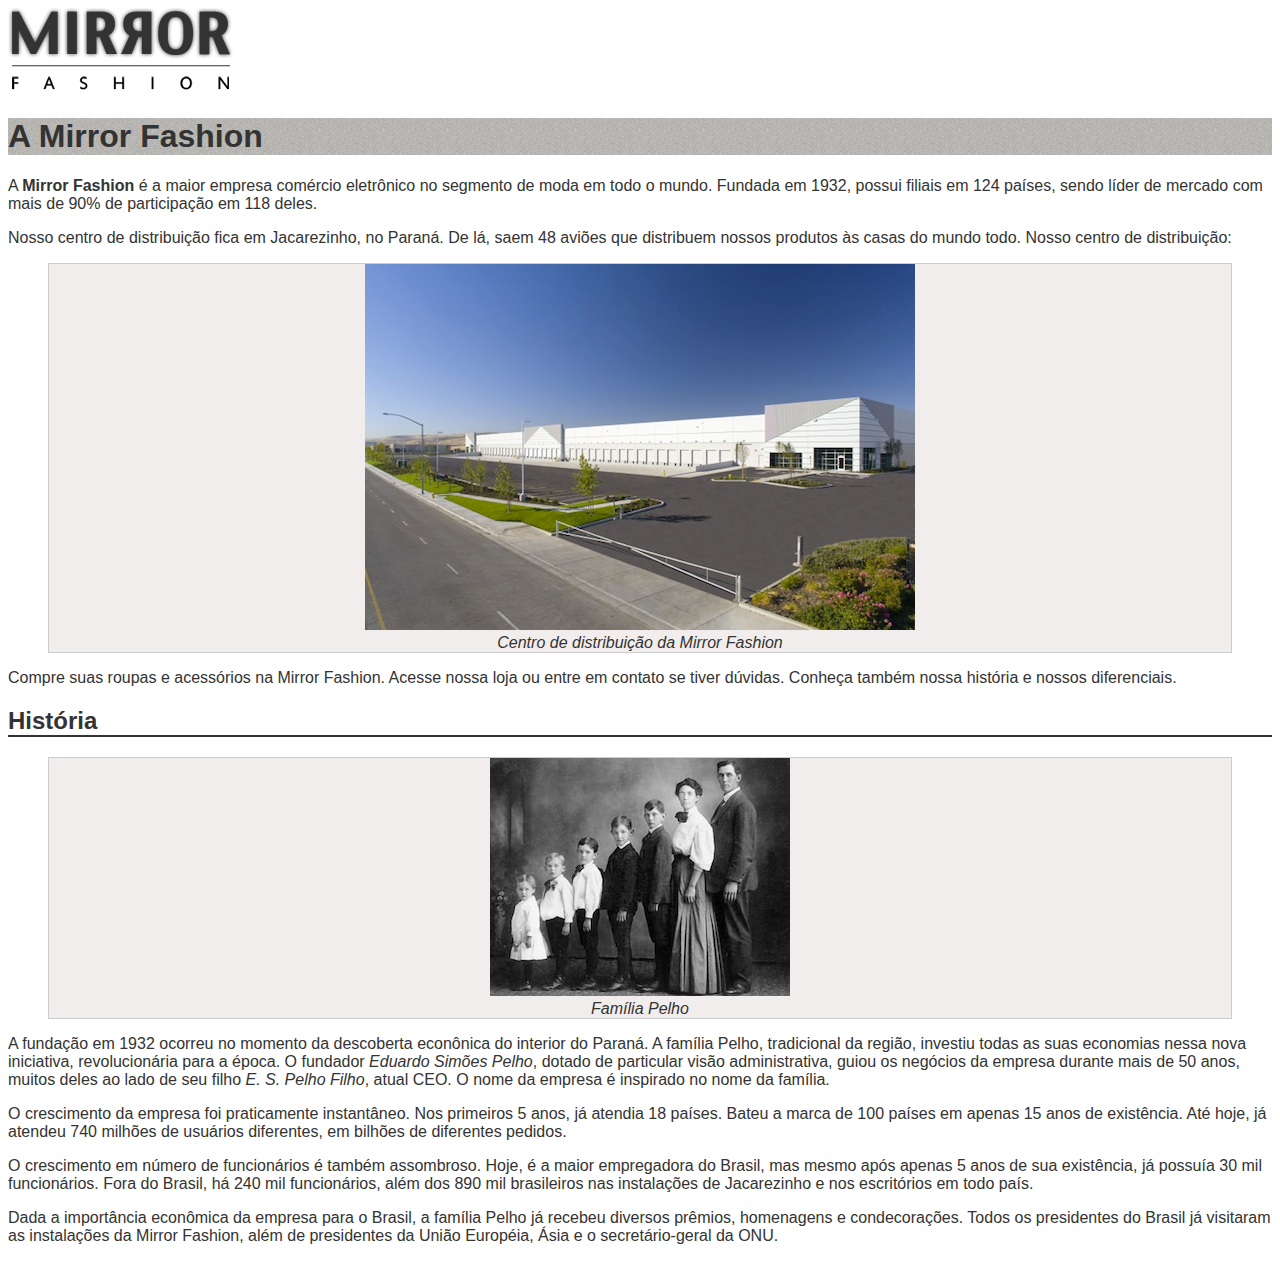
==== sobre.html @ 60e1c856 "first commit" ====
<!DOCTYPE html>
<html>
  <head>
    <meta charset="utf-8">
    <title>Sobre a Mirror Fashion</title>
    <link rel="stylesheet" href="css/sobre.css">
  </head>
  <body>
    
    <img src="img/logo.png">
    <h1>A Mirror Fashion</h1>

    <p>A <strong>Mirror Fashion</strong> é a maior empresa comércio eletrônico no segmento de moda em todo o mundo. 
    Fundada em 1932, possui filiais em 124 países, sendo líder de mercado com mais de 90% de 
    participação em 118 deles.</p>
    
    <p>Nosso centro de distribuição fica em Jacarezinho, no Paraná. De lá, saem 48 aviões que 
    distribuem nossos produtos às casas do mundo todo. Nosso centro de distribuição:</p>
    
    <figure>
      <img src="img/centro-distribuicao.png">
      <figcaption>Centro de distribuição da Mirror Fashion</figcaption>
    </figure>
    
    <p>Compre suas roupas e acessórios na Mirror Fashion. Acesse nossa loja ou entre em contato 
    se tiver dúvidas. Conheça também nossa história e nossos diferenciais.</p>
    
    
    
    <h2>História</h2>
    
    <figure>
      <img src="img/familia-pelho.jpg">
      <figcaption>Família Pelho</figcaption>
    </figure>
    
    <p>A fundação em 1932 ocorreu no momento da descoberta econônica do interior do Paraná. A 
    família Pelho, tradicional da região, investiu todas as suas economias nessa nova iniciativa, 
    revolucionária para a época. O fundador <em>Eduardo Simões Pelho</em>, dotado de particular visão 
    administrativa, guiou os negócios da empresa durante mais de 50 anos, muitos deles ao lado 
    de seu filho <em>E. S. Pelho Filho</em>, atual CEO. O nome da empresa é inspirado no nome da família.</p>
    
    <p>O crescimento da empresa foi praticamente instantâneo. Nos primeiros 5 anos, já atendia 18 países. 
    Bateu a marca de 100 países em apenas 15 anos de existência. Até hoje, já atendeu 740 milhões 
    de usuários diferentes, em bilhões de diferentes pedidos.</p>
    
    <p>O crescimento em número de funcionários é também assombroso. Hoje, é a maior empregadora do 
    Brasil, mas mesmo após apenas 5 anos de sua existência, já possuía 30 mil funcionários. Fora do 
    Brasil, há 240 mil funcionários, além dos 890 mil brasileiros nas instalações de Jacarezinho e 
    nos escritórios em todo país.</p>
    
    <p>Dada a importância econômica da empresa para o Brasil, a família Pelho já recebeu diversos prêmios, 
    homenagens e condecorações. Todos os presidentes do Brasil já visitaram as instalações da Mirror 
    Fashion, além de presidentes da União Européia, Ásia e o secretário-geral da ONU.</p>
  </body>
</html>
---- css/sobre.css ----
body {
  color: #333333;
  font-family: "Lucida Sans Unicode", "Lucida Grande", sans-serif;
}
h1 {
    background-image: url(../img/sobre-background.jpg);
}
h2 {
    border-bottom: 2px solid #333333;
}
figure {
  background-color: #F2EDED;
  border: 1px solid #ccc;
  text-align: center;
}

figcaption {
  font-style: italic;
}
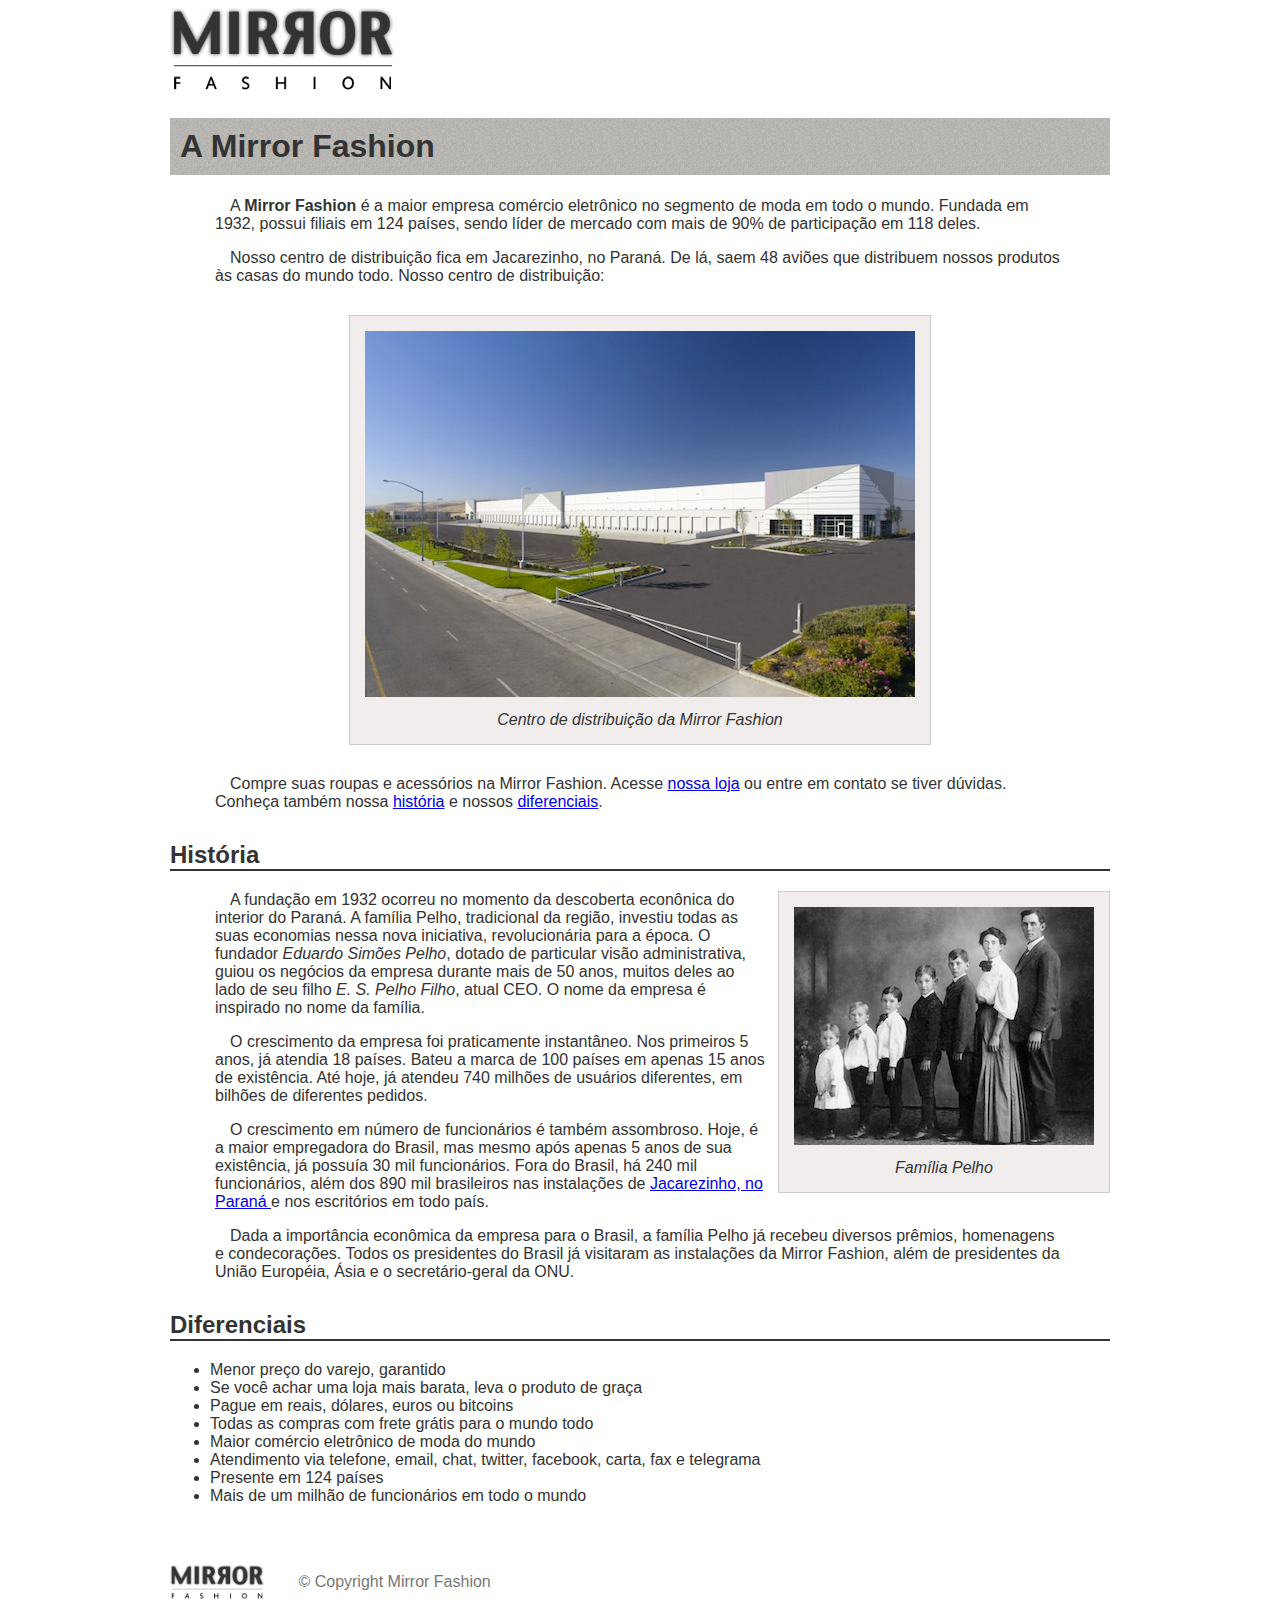
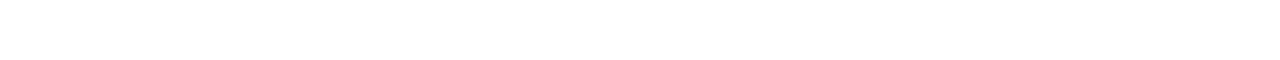
==== commit 29cfb082: "ate item 2.16" ====
--- a/sobre.html
+++ b/sobre.html
@@ -17,19 +17,19 @@
     <p>Nosso centro de distribuição fica em Jacarezinho, no Paraná. De lá, saem 48 aviões que 
     distribuem nossos produtos às casas do mundo todo. Nosso centro de distribuição:</p>
     
-    <figure>
+    <figure id="centro-distribuicao">
       <img src="img/centro-distribuicao.png">
       <figcaption>Centro de distribuição da Mirror Fashion</figcaption>
     </figure>
     
-    <p>Compre suas roupas e acessórios na Mirror Fashion. Acesse nossa loja ou entre em contato 
-    se tiver dúvidas. Conheça também nossa história e nossos diferenciais.</p>
+    <p>Compre suas roupas e acessórios na Mirror Fashion. Acesse <a href="index.html">nossa loja</a> ou entre em contato 
+    se tiver dúvidas. Conheça também nossa <a href="#historia">história</a> e nossos <a href="#diferenciais">diferenciais</a>.</p>
     
     
     
-    <h2>História</h2>
+    <h2 id="historia">História</h2>
     
-    <figure>
+    <figure id="familia-pelho">
       <img src="img/familia-pelho.jpg">
       <figcaption>Família Pelho</figcaption>
     </figure>
@@ -46,11 +46,29 @@
     
     <p>O crescimento em número de funcionários é também assombroso. Hoje, é a maior empregadora do 
     Brasil, mas mesmo após apenas 5 anos de sua existência, já possuía 30 mil funcionários. Fora do 
-    Brasil, há 240 mil funcionários, além dos 890 mil brasileiros nas instalações de Jacarezinho e 
-    nos escritórios em todo país.</p>
+    Brasil, há 240 mil funcionários, além dos 890 mil brasileiros nas instalações de 
+    <a href="https://maps.google.com.br/?q=Jacarezinho">Jacarezinho, no Paraná </a> e nos escritórios 
+    em todo país.</p>
     
     <p>Dada a importância econômica da empresa para o Brasil, a família Pelho já recebeu diversos prêmios, 
     homenagens e condecorações. Todos os presidentes do Brasil já visitaram as instalações da Mirror 
     Fashion, além de presidentes da União Européia, Ásia e o secretário-geral da ONU.</p>
+    
+    <h2 id="diferenciais">Diferenciais</h2>
+
+    <ul>
+      <li>Menor preço do varejo, garantido</li>
+      <li>Se você achar uma loja mais barata, leva o produto de graça</li>
+      <li>Pague em reais, dólares, euros ou bitcoins</li>
+      <li>Todas as compras com frete grátis para o mundo todo</li>
+      <li>Maior comércio eletrônico de moda do mundo</li>
+      <li>Atendimento via telefone, email, chat, twitter, facebook, carta, fax e telegrama</li>
+      <li>Presente em 124 países</li>
+      <li>Mais de um milhão de funcionários em todo o mundo</li>
+    </ul>
+    <div id="rodape">
+      <img src="img/logo.png">
+      &copy; Copyright Mirror Fashion
+    </div>
   </body>
 </html>--- a/css/sobre.css
+++ b/css/sobre.css
@@ -16,4 +16,55 @@
 
 figcaption {
   font-style: italic;
+}
+
+h1 {
+    padding: 10px;
+}
+
+h2 {
+    margin-top: 30px;
+}
+
+p {
+    padding: 0 45px;
+    text-indent: 15px;
+}
+
+figure {
+    padding: 15px;
+    margin: 30px;
+}
+
+figcaption {
+    margin-top: 10px;
+}
+
+body {
+    margin-left: auto;
+    margin-right: auto;
+    width: 940px;
+}
+
+#centro-distribuicao {
+  margin-left: auto;
+  margin-right: auto;
+  width: 550px;
+}
+
+#rodape {
+    color: #777;
+    margin: 30px 0;
+    padding: 30px 0;
+}
+
+#rodape img {
+    margin-right: 30px;
+    vertical-align: middle;
+    width: 94px;
+}
+
+#familia-pelho {
+    float: right;
+    margin: 0 0 10px 10px;
 }